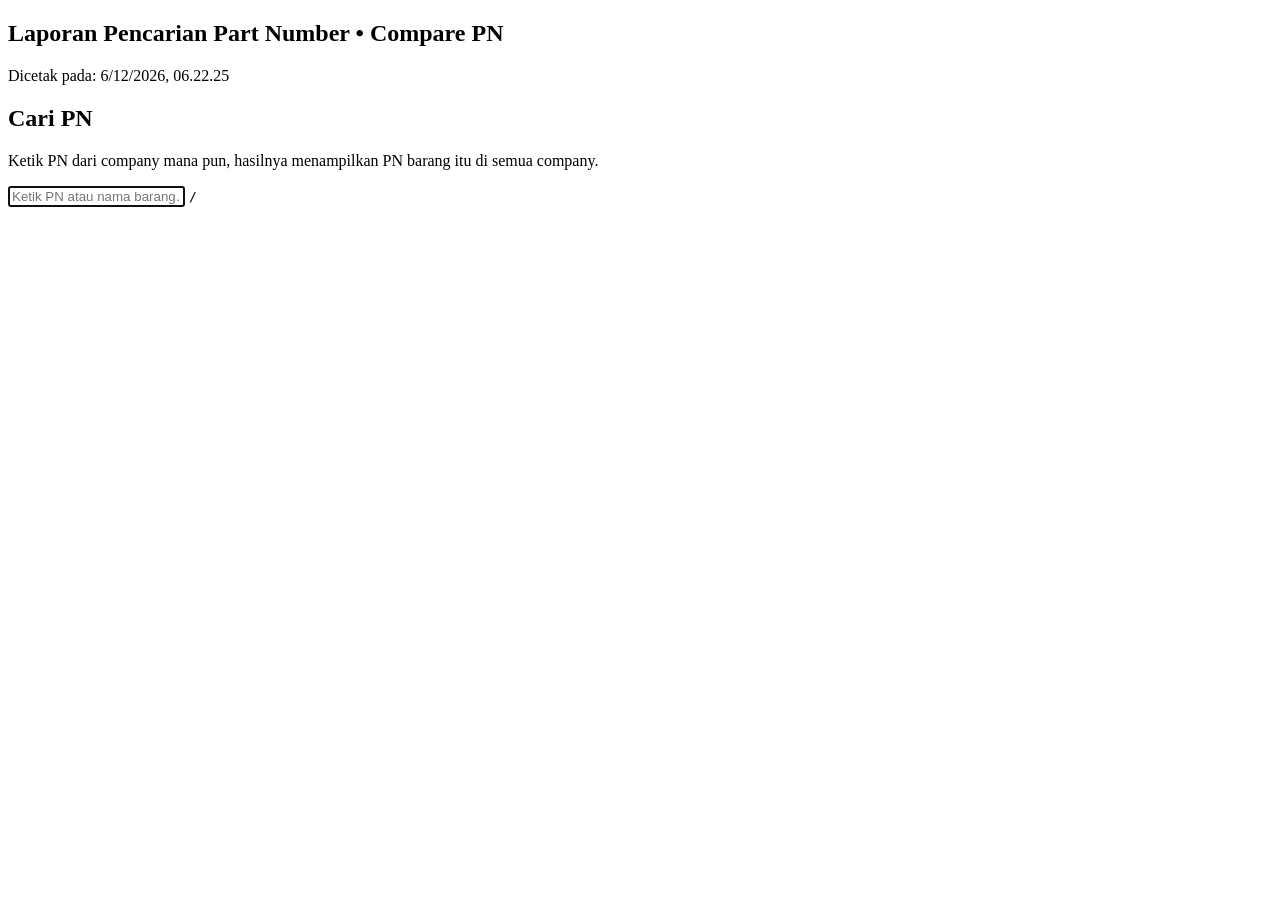
==== app/index.html @ 14309dab "feat: integrate neko.js pet with navbar toggle and behavior notifications" ====
<!doctype html>
<html lang="id"><head><meta charset="utf-8"><title>Compare PN</title>
<meta name="viewport" content="width=device-width,initial-scale=1,viewport-fit=cover">
<meta name="color-scheme" content="light dark">
<link rel="icon" href="data:image/svg+xml,%3Csvg xmlns='http://www.w3.org/2000/svg' viewBox='0 0 64 64'%3E%3Crect width='64' height='64' rx='14' fill='%233b82f6'/%3E%3Ctext x='50%25' y='54%25' font-family='Inter,Arial,sans-serif' font-size='28' font-weight='700' fill='white' text-anchor='middle'%3EPN%3C/text%3E%3C/svg%3E">
<link rel="preconnect" href="https://fonts.googleapis.com">
<link rel="preconnect" href="https://fonts.gstatic.com" crossorigin>
<link href="https://fonts.googleapis.com/css2?family=Roboto:wght@400;500;700&display=swap" rel="stylesheet">
<link href="https://fonts.googleapis.com/css2?family=Material+Symbols+Outlined" rel="stylesheet">
<link rel="stylesheet" href="/static/style.css">
</head>
<body data-page="search"><header id="nav"></header>
<main>
  <div class="print-banner">
    <h2>Laporan Pencarian Part Number &bull; Compare PN</h2>
    <p>Dicetak pada: <script>document.write(new Date().toLocaleString('id-ID'))</script></p>
  </div>
  <section class="hero">
    <h1>Cari PN</h1>
    <p class="mu">Ketik PN dari company mana pun, hasilnya menampilkan PN barang itu di semua company.</p>
    <div class="sb">
      <input id="q" autofocus autocomplete="off" placeholder="Ketik PN atau nama barang…">
      <kbd id="kb">/</kbd><button class="qc" id="qc" hidden aria-label="Hapus">×</button>
    </div>
  </section>
    <div class="bar" id="rbar" hidden>
      <span class="mu" id="info"></span>
      <span class="sp"></span>
      <select id="srt" title="Urutan Data" style="max-width:140px">
        <option value="name_asc" selected>Sort: A - Z</option>
        <option value="name_desc">Sort: Z - A</option>
        <option value="id_desc">Sort: Terbaru</option>
        <option value="id_asc">Sort: Terlama</option>
      </select>
      <button class="btn sm" id="cpyAll">Salin Semua PN</button>
      <button class="btn sm" id="expCsv">Export CSV</button>
      <button class="btn sm" id="bPrint" onclick="window.print()">Cetak</button>
      <button class="btn sm" id="dn">Rapat</button>
    </div>
  <div class="tw" id="tw" hidden><table class="data"><thead id="head"></thead><tbody id="body"></tbody></table></div>
  <div id="empty"></div>
</main>
<script src="/static/neko.js"></script>
<script src="/static/app.js"></script><script src="/static/toast.js"></script>
<script>
let t,seq=0;
const EMPTY_DB=`<div class="cta"><h3>Belum ada data</h3><div class="mu">Mulai dengan salah satu cara ini:</div>
  <div class="cards">
    <button class="card" onclick="$('#bImp').click()"><b>Import file</b><span>Excel / CSV, ratusan ribu baris sekaligus</span></button>
    <button class="card" onclick="$('#bAdd').click()"><b>Tambah manual</b><span>Isi PN per company satu per satu</span></button>
  </div></div>`;
function clearQ(){$('#q').value='';go();$('#q').focus()}
async function go(){
  const raw=$('#q').value,q=raw.trim(),my=++seq;
  const srt=$('#srt')?.value||'name_asc';
  CURRENT_SORT = srt;
  document.body.classList.toggle('has-q',!!q);
  $('#qc').hidden=!raw;$('#kb').hidden=!!raw;
  history.replaceState(null,'',q?'?q='+encodeURIComponent(q):location.pathname);
  if(!q){
    $('#tw').hidden=$('#rbar').hidden=true;
    $('#empty').innerHTML=STATS.items
      ?`<div class="empty">${fmt(STATS.items)} barang · ${fmt(STATS.pns)} PN · ${STATS.companies} company tersimpan.<br>Lihat semuanya di <a href="/list">Daftar</a>.</div>`
      :EMPTY_DB;
    return;
  }
  $('#head').innerHTML=headHtml();
  $('#body').innerHTML=skeletonHtml((COMPS.length||4)+1, 5);
  $('#tw').hidden=$('#rbar').hidden=false;
  $('#empty').innerHTML='';
  const r=await jget(`/api/search?q=${encodeURIComponent(q)}&sort=${encodeURIComponent(srt)}`);
  if(my!==seq)return;
  $('#head').innerHTML=headHtml();
  $('#body').innerHTML=r.map(i=>'<tr>'+rowCells(i,q)+'</tr>').join('');
  $('#tw').hidden=$('#rbar').hidden=!r.length;
  $('#info').textContent=`${fmt(r.length)} barang ditemukan${r.length>=50?' (maks 50, persempit pencarian)':''} · klik PN untuk menyalin`;
  $('#empty').innerHTML=r.length?'':`<div class="empty">Tidak ada hasil untuk <code>${esc(q)}</code>. Cek ejaan, atau tambahkan lewat <b>+ Tambah</b>.</div>`;
}
$('#q').addEventListener('input',()=>{clearTimeout(t);t=setTimeout(go,250)});
$('#q').addEventListener('keydown',e=>{if(e.key==='Escape')clearQ()});
$('#qc').onclick=clearQ;
$('#srt').onchange=()=>go();
$('#expCsv').onclick=()=>{
  const rows=[['Barang','Company','PN','Urutan','Diupdate Oleh']];
  const ths=Array.from(document.querySelectorAll('#head th'));
  document.querySelectorAll('#body tr').forEach(tr=>{
    const nm=tr.querySelector('.nm')?.textContent.replace(/^\d+\s*/,'').trim()||'';
    const author=tr.querySelector('.author-col')?.textContent.trim()||'';
    tr.querySelectorAll('.pn').forEach(pn=>{
      const td=pn.closest('td');
      const colIndex=td?Array.from(tr.children).indexOf(td):-1;
      const comp=colIndex>=0&&ths[colIndex]?ths[colIndex].textContent.trim():'';
      rows.push([nm,comp,pn.dataset.pn,pn.classList.contains('main')?'0':'1',author]);
    });
  });
  const csv=rows.map(r=>r.map(x=>'"'+String(x).replace(/"/g,'""')+'"').join(',')).join('\r\n');
  const a=document.createElement('a');
  a.href=URL.createObjectURL(new Blob(['\ufeff'+csv],{type:'text/csv;charset=utf-8;'}));
  a.download='hasil-pencarian.csv';a.click();
};
$('#cpyAll').onclick=()=>{
  const list=[];
  document.querySelectorAll('#body .pn').forEach(pn=>{if(pn.dataset.pn)list.push(pn.dataset.pn);});
  const unique=[...new Set(list)];
  if(!unique.length){toast.info('Tidak ada PN untuk disalin');return;}
  copyText(unique.join('\n'), null, `${unique.length} PN disalin`);
};
document.addEventListener('data-changed',go);
boot().then(()=>{
  const q=new URLSearchParams(location.search).get('q');
  if(q)$('#q').value=q;
  go();
});
</script></body></html>
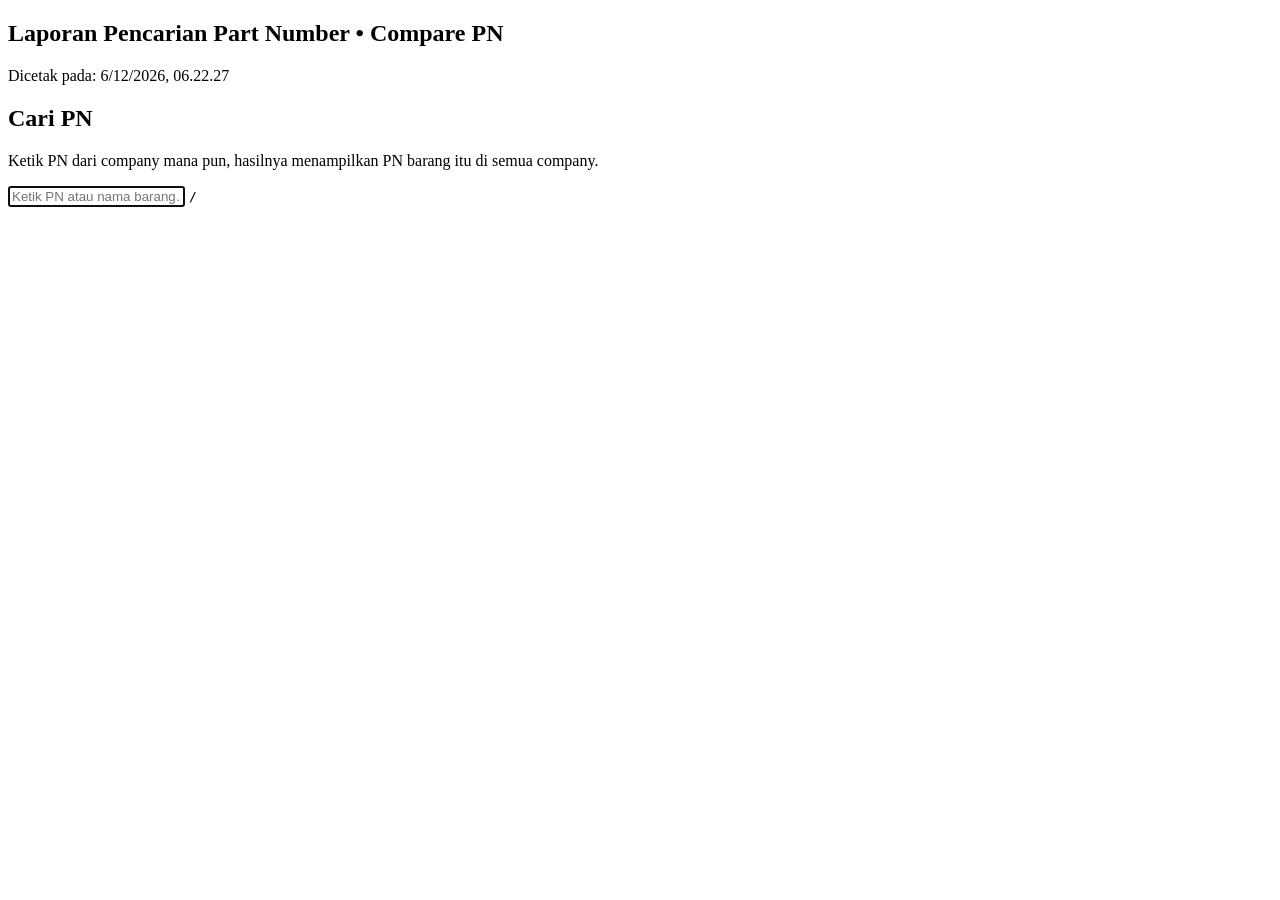
==== commit 7b7b0b93: "feat: consolidate table actions into single compact dropdown menu" ====
--- a/app/index.html
+++ b/app/index.html
@@ -32,10 +32,31 @@
         <option value="id_desc">Sort: Terbaru</option>
         <option value="id_asc">Sort: Terlama</option>
       </select>
-      <button class="btn sm" id="cpyAll">Salin Semua PN</button>
-      <button class="btn sm" id="expCsv">Export CSV</button>
-      <button class="btn sm" id="bPrint" onclick="window.print()">Cetak</button>
-      <button class="btn sm" id="dn">Rapat</button>
+      <div class="menu-wrap" id="actMenuWrap">
+        <button class="btn sm menu-trigger" id="bActMenu" type="button" aria-expanded="false" aria-haspopup="true">
+          <span>Aksi</span>
+          <span class="menu-arrow">▾</span>
+        </button>
+        <div class="menu-dropdown" id="actDropdown" hidden>
+          <button class="menu-item" id="cpyAll" type="button">
+            <span class="menu-item-label">Salin Semua PN</span>
+            <span class="menu-item-desc">Salin daftar nomor part</span>
+          </button>
+          <button class="menu-item" id="expCsv" type="button">
+            <span class="menu-item-label">Export CSV</span>
+            <span class="menu-item-desc">Unduh berkas pencarian</span>
+          </button>
+          <button class="menu-item" id="bPrint" onclick="window.print()" type="button">
+            <span class="menu-item-label">Cetak</span>
+            <span class="menu-item-desc">Cetak laporan pencarian</span>
+          </button>
+          <div class="menu-sep"></div>
+          <button class="menu-item" id="dn" type="button">
+            <span class="menu-item-label">Rapat</span>
+            <span class="menu-item-desc">Ubah kerapatan baris tabel</span>
+          </button>
+        </div>
+      </div>
     </div>
   <div class="tw" id="tw" hidden><table class="data"><thead id="head"></thead><tbody id="body"></tbody></table></div>
   <div id="empty"></div>
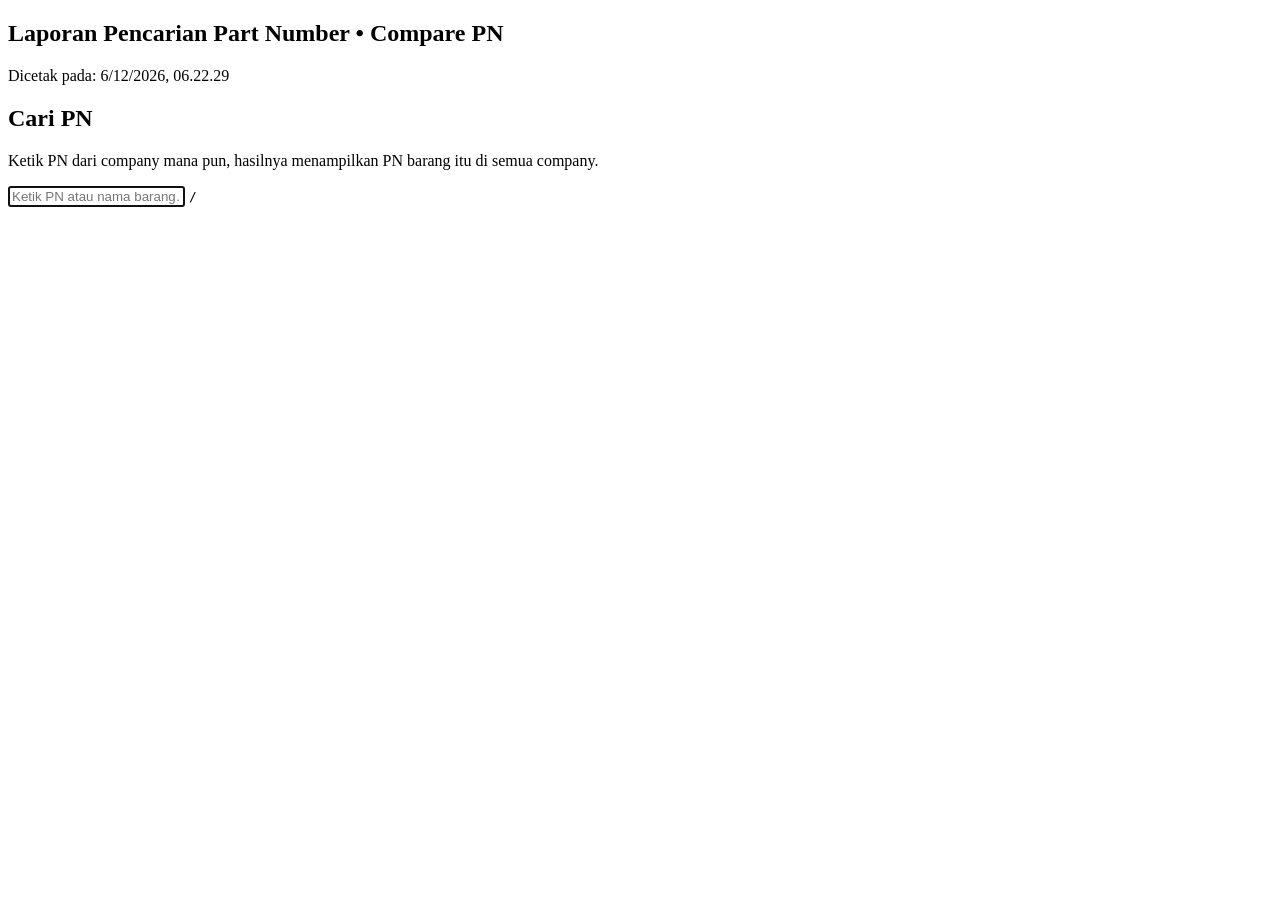
==== commit 233a1ab5: "fix: allow admins to edit/delete all items, permit cloning of approved items, and guard empty export" ====
--- a/app/index.html
+++ b/app/index.html
@@ -102,6 +102,10 @@
 $('#qc').onclick=clearQ;
 $('#srt').onchange=()=>go();
 $('#expCsv').onclick=()=>{
+  if(!document.querySelector('#body .pn')){
+    toast.info('Tidak ada data pencarian untuk diekspor');
+    return;
+  }
   const rows=[['Barang','Company','PN','Urutan','Diupdate Oleh']];
   const ths=Array.from(document.querySelectorAll('#head th'));
   document.querySelectorAll('#body tr').forEach(tr=>{
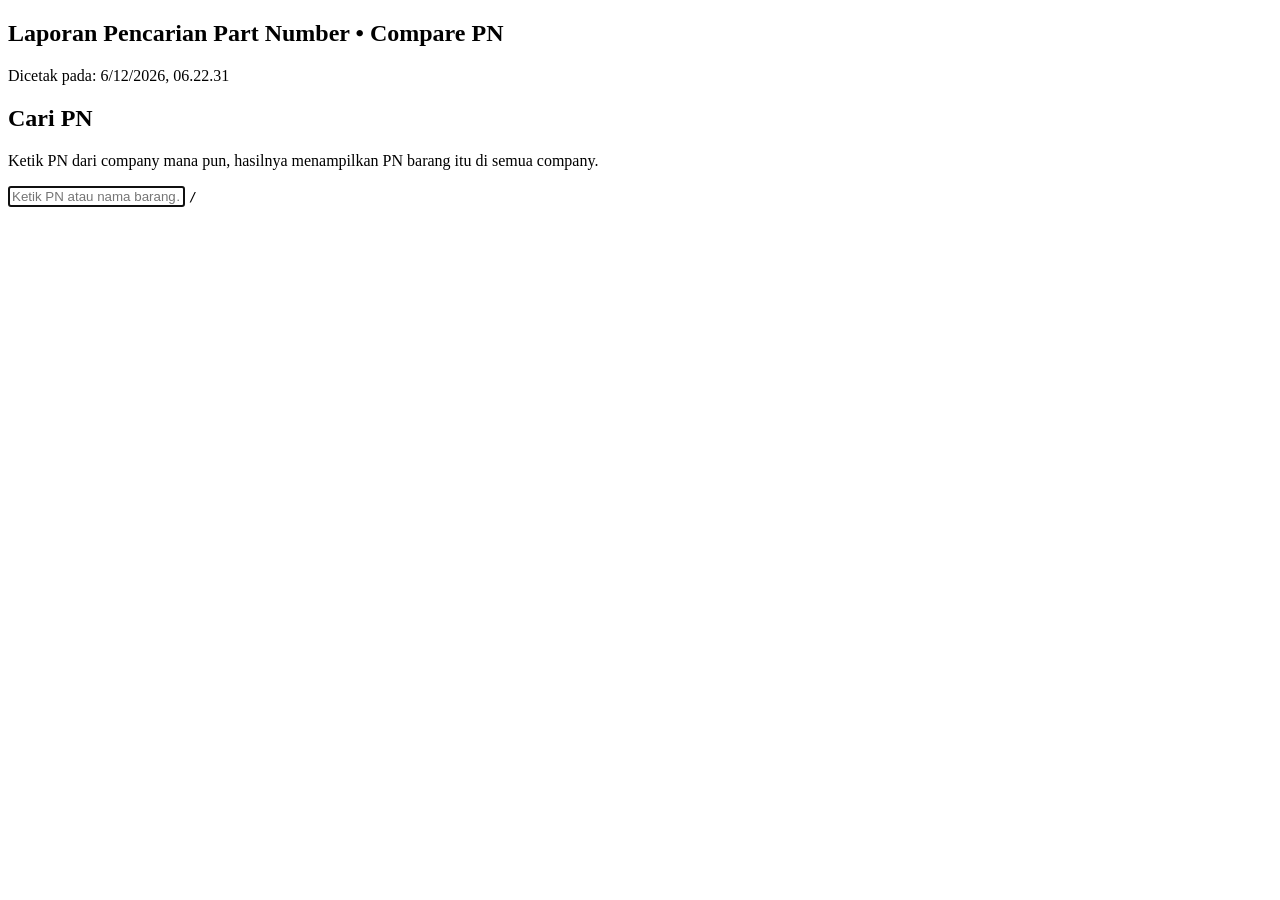
==== commit b129384e: "fix: bust browser cache for static assets and display explicit Hapus Akun button on all user rows" ====
--- a/app/index.html
+++ b/app/index.html
@@ -7,7 +7,7 @@
 <link rel="preconnect" href="https://fonts.gstatic.com" crossorigin>
 <link href="https://fonts.googleapis.com/css2?family=Roboto:wght@400;500;700&display=swap" rel="stylesheet">
 <link href="https://fonts.googleapis.com/css2?family=Material+Symbols+Outlined" rel="stylesheet">
-<link rel="stylesheet" href="/static/style.css">
+<link rel="stylesheet" href="/static/style.css?v=20261029_3">
 </head>
 <body data-page="search"><header id="nav"></header>
 <main>
@@ -62,7 +62,7 @@
   <div id="empty"></div>
 </main>
 <script src="/static/neko.js"></script>
-<script src="/static/app.js"></script><script src="/static/toast.js"></script>
+<script src="/static/app.js?v=20261029_3"></script><script src="/static/toast.js"></script>
 <script>
 let t,seq=0;
 const EMPTY_DB=`<div class="cta"><h3>Belum ada data</h3><div class="mu">Mulai dengan salah satu cara ini:</div>
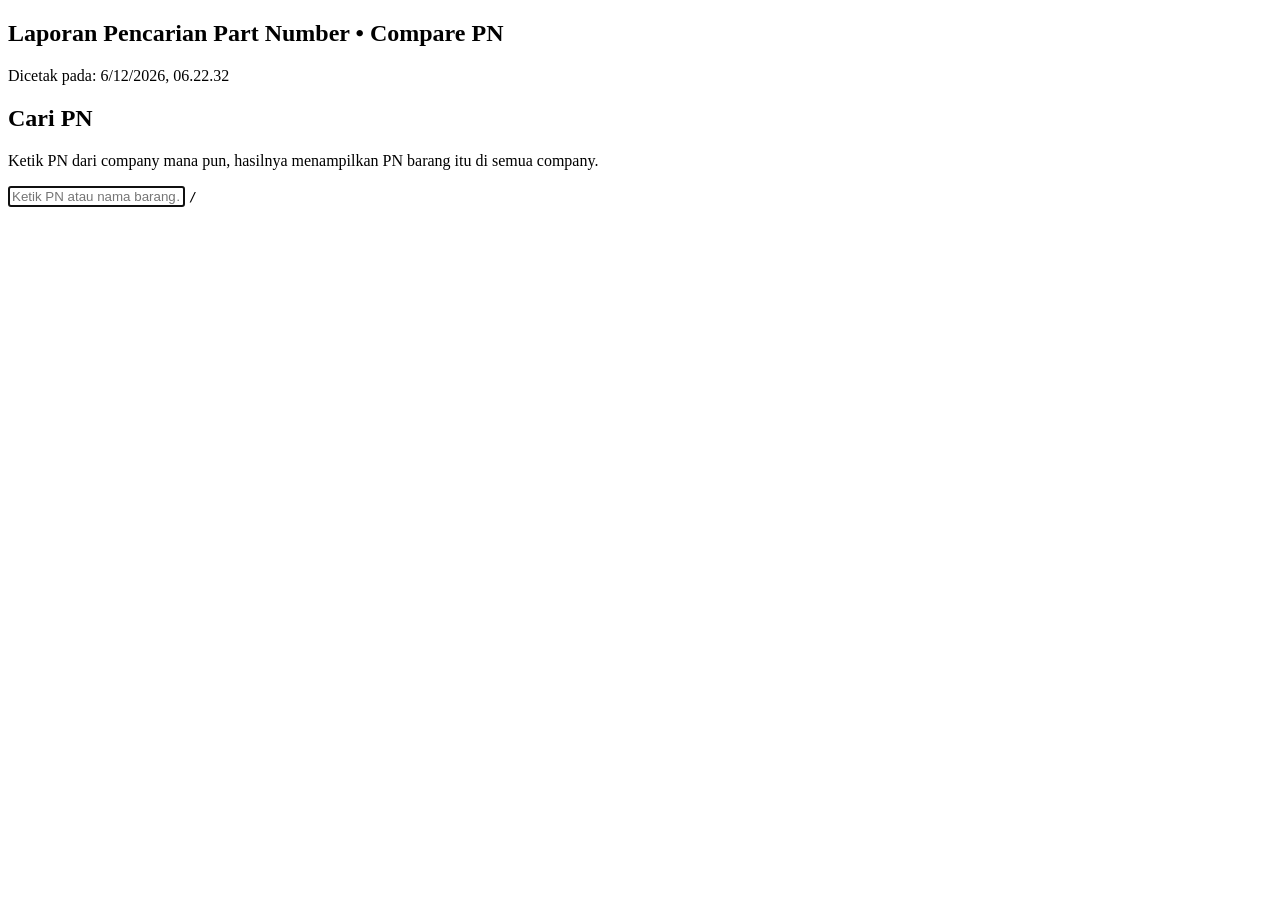
==== commit fa38dac0: "style: refine admin dashboard layout, symmetry, and responsive styling" ====
--- a/app/index.html
+++ b/app/index.html
@@ -7,7 +7,7 @@
 <link rel="preconnect" href="https://fonts.gstatic.com" crossorigin>
 <link href="https://fonts.googleapis.com/css2?family=Roboto:wght@400;500;700&display=swap" rel="stylesheet">
 <link href="https://fonts.googleapis.com/css2?family=Material+Symbols+Outlined" rel="stylesheet">
-<link rel="stylesheet" href="/static/style.css?v=20261029_3">
+<link rel="stylesheet" href="/static/style.css?v=20261029_4">
 </head>
 <body data-page="search"><header id="nav"></header>
 <main>
@@ -62,7 +62,7 @@
   <div id="empty"></div>
 </main>
 <script src="/static/neko.js"></script>
-<script src="/static/app.js?v=20261029_3"></script><script src="/static/toast.js"></script>
+<script src="/static/app.js?v=20261029_4"></script><script src="/static/toast.js"></script>
 <script>
 let t,seq=0;
 const EMPTY_DB=`<div class="cta"><h3>Belum ada data</h3><div class="mu">Mulai dengan salah satu cara ini:</div>
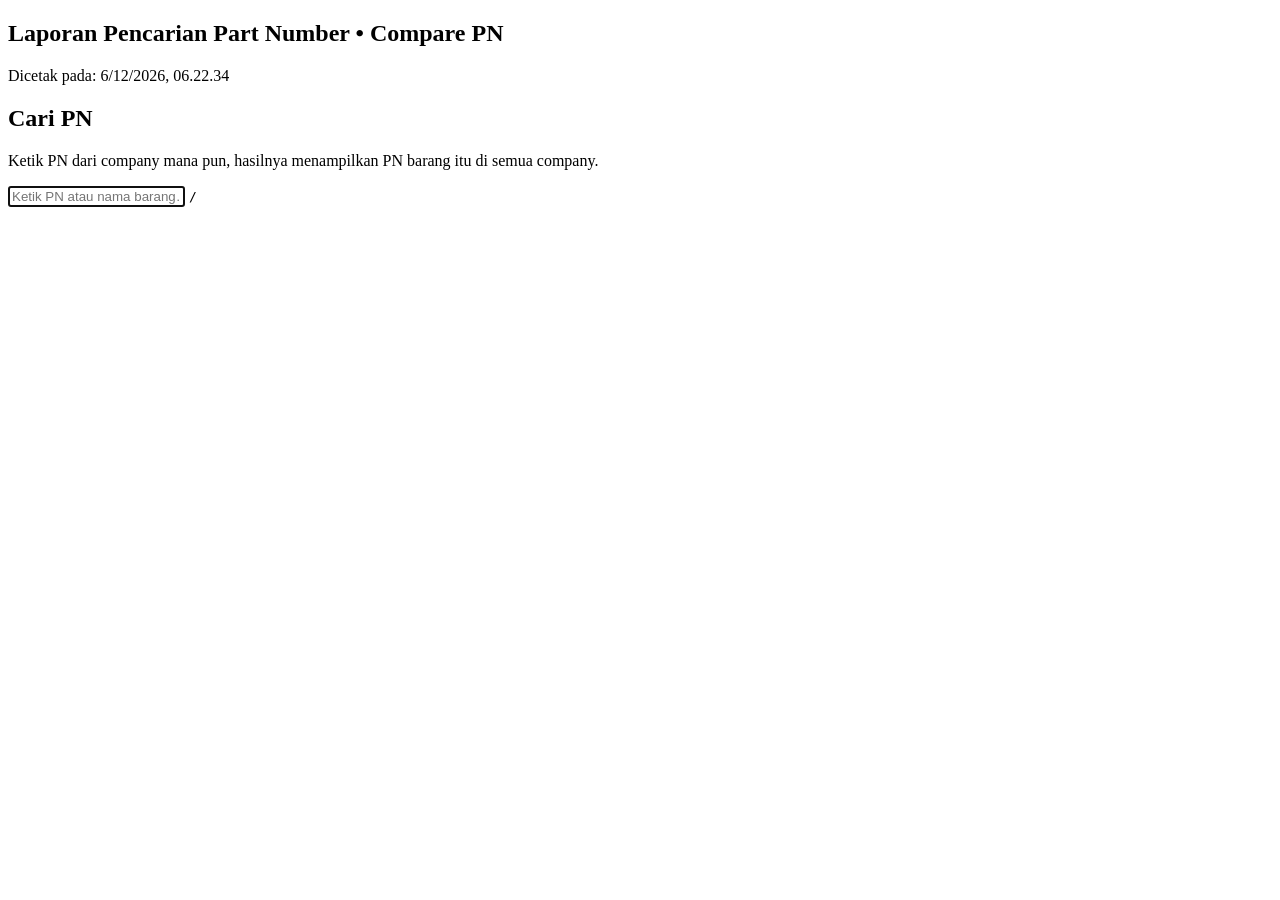
==== commit f49063b2: "style: set static stable dimensions for admin modal dialog" ====
--- a/app/index.html
+++ b/app/index.html
@@ -7,7 +7,7 @@
 <link rel="preconnect" href="https://fonts.gstatic.com" crossorigin>
 <link href="https://fonts.googleapis.com/css2?family=Roboto:wght@400;500;700&display=swap" rel="stylesheet">
 <link href="https://fonts.googleapis.com/css2?family=Material+Symbols+Outlined" rel="stylesheet">
-<link rel="stylesheet" href="/static/style.css?v=20261029_4">
+<link rel="stylesheet" href="/static/style.css?v=20261029_5">
 </head>
 <body data-page="search"><header id="nav"></header>
 <main>
@@ -62,7 +62,7 @@
   <div id="empty"></div>
 </main>
 <script src="/static/neko.js"></script>
-<script src="/static/app.js?v=20261029_4"></script><script src="/static/toast.js"></script>
+<script src="/static/app.js?v=20261029_5"></script><script src="/static/toast.js"></script>
 <script>
 let t,seq=0;
 const EMPTY_DB=`<div class="cta"><h3>Belum ada data</h3><div class="mu">Mulai dengan salah satu cara ini:</div>
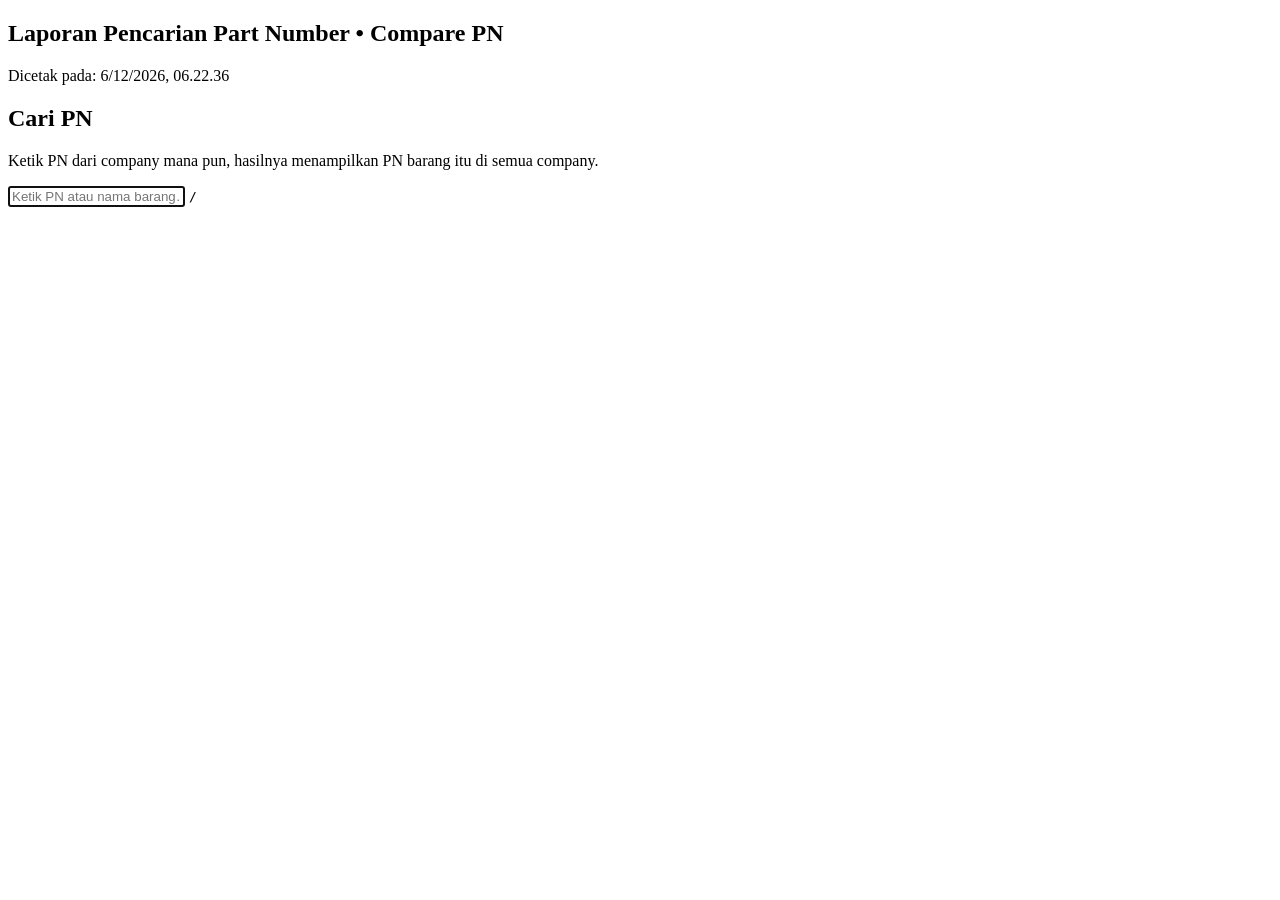
==== commit f29c59be: "feat: move database stats summary from header to list page under search bar" ====
--- a/app/index.html
+++ b/app/index.html
@@ -7,7 +7,7 @@
 <link rel="preconnect" href="https://fonts.gstatic.com" crossorigin>
 <link href="https://fonts.googleapis.com/css2?family=Roboto:wght@400;500;700&display=swap" rel="stylesheet">
 <link href="https://fonts.googleapis.com/css2?family=Material+Symbols+Outlined" rel="stylesheet">
-<link rel="stylesheet" href="/static/style.css?v=20261029_5">
+<link rel="stylesheet" href="/static/style.css?v=20261029_6">
 </head>
 <body data-page="search"><header id="nav"></header>
 <main>
@@ -62,7 +62,7 @@
   <div id="empty"></div>
 </main>
 <script src="/static/neko.js"></script>
-<script src="/static/app.js?v=20261029_5"></script><script src="/static/toast.js"></script>
+<script src="/static/app.js?v=20261029_6"></script><script src="/static/toast.js"></script>
 <script>
 let t,seq=0;
 const EMPTY_DB=`<div class="cta"><h3>Belum ada data</h3><div class="mu">Mulai dengan salah satu cara ini:</div>
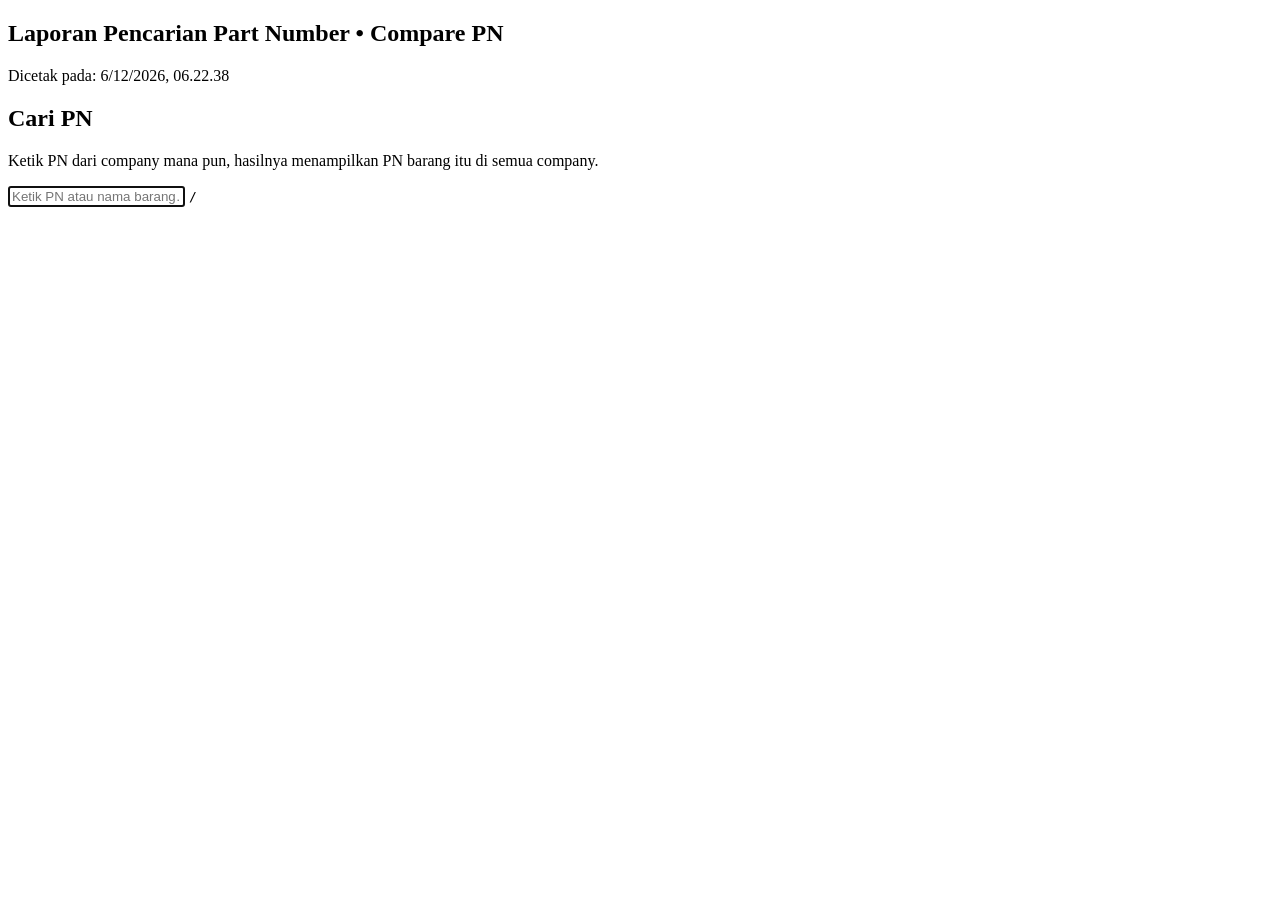
==== commit 2dbd25c9: "feat: add real-time auto-suggest and autocomplete for item name in add and edit modals" ====
--- a/app/index.html
+++ b/app/index.html
@@ -2,12 +2,8 @@
 <html lang="id"><head><meta charset="utf-8"><title>Compare PN</title>
 <meta name="viewport" content="width=device-width,initial-scale=1,viewport-fit=cover">
 <meta name="color-scheme" content="light dark">
-<link rel="icon" href="data:image/svg+xml,%3Csvg xmlns='http://www.w3.org/2000/svg' viewBox='0 0 64 64'%3E%3Crect width='64' height='64' rx='14' fill='%233b82f6'/%3E%3Ctext x='50%25' y='54%25' font-family='Inter,Arial,sans-serif' font-size='28' font-weight='700' fill='white' text-anchor='middle'%3EPN%3C/text%3E%3C/svg%3E">
-<link rel="preconnect" href="https://fonts.googleapis.com">
-<link rel="preconnect" href="https://fonts.gstatic.com" crossorigin>
-<link href="https://fonts.googleapis.com/css2?family=Roboto:wght@400;500;700&display=swap" rel="stylesheet">
-<link href="https://fonts.googleapis.com/css2?family=Material+Symbols+Outlined" rel="stylesheet">
-<link rel="stylesheet" href="/static/style.css?v=20261029_6">
+<link rel="icon" href="data:image/svg+xml,%3Csvg xmlns='http://www.w3.org/2000/svg' viewBox='0 0 64 64'%3E%3Crect width='64' height='64' rx='14' fill='%233b82f6'/%3E%3Ctext x='50%25' y='54%25' font-family='sans-serif' font-size='28' font-weight='700' fill='white' text-anchor='middle'%3EPN%3C/text%3E%3C/svg%3E">
+<link rel="stylesheet" href="/static/style.css?v=20261029_7">
 </head>
 <body data-page="search"><header id="nav"></header>
 <main>
@@ -62,7 +58,7 @@
   <div id="empty"></div>
 </main>
 <script src="/static/neko.js"></script>
-<script src="/static/app.js?v=20261029_6"></script><script src="/static/toast.js"></script>
+<script src="/static/app.js?v=20261029_7"></script><script src="/static/toast.js"></script>
 <script>
 let t,seq=0;
 const EMPTY_DB=`<div class="cta"><h3>Belum ada data</h3><div class="mu">Mulai dengan salah satu cara ini:</div>
@@ -106,22 +102,27 @@
     toast.info('Tidak ada data pencarian untuk diekspor');
     return;
   }
-  const rows=[['Barang','Company','PN','Urutan','Diupdate Oleh']];
-  const ths=Array.from(document.querySelectorAll('#head th'));
+  const comps = (window.COMPS && window.COMPS.length) ? window.COMPS : Array.from(document.querySelectorAll('#head th')).slice(1, -1).map(th => th.textContent.trim()).filter(Boolean);
+  const rows = [['nama barang', ...comps]];
+  const ths = Array.from(document.querySelectorAll('#head th'));
   document.querySelectorAll('#body tr').forEach(tr=>{
-    const nm=tr.querySelector('.nm')?.textContent.replace(/^\d+\s*/,'').trim()||'';
-    const author=tr.querySelector('.author-col')?.textContent.trim()||'';
+    const nm = tr.querySelector('.nm')?.textContent.replace(/^\d+\s*/,'').trim()||'';
+    const compPns = {};
     tr.querySelectorAll('.pn').forEach(pn=>{
-      const td=pn.closest('td');
-      const colIndex=td?Array.from(tr.children).indexOf(td):-1;
-      const comp=colIndex>=0&&ths[colIndex]?ths[colIndex].textContent.trim():'';
-      rows.push([nm,comp,pn.dataset.pn,pn.classList.contains('main')?'0':'1',author]);
+      const td = pn.closest('td');
+      const colIndex = td ? Array.from(tr.children).indexOf(td) : -1;
+      const comp = colIndex >= 0 && ths[colIndex] ? ths[colIndex].textContent.trim() : '';
+      if(comp){
+        if(!compPns[comp]) compPns[comp] = [];
+        compPns[comp].push(pn.dataset.pn || pn.textContent.trim());
+      }
     });
+    rows.push([nm, ...comps.map(c => (compPns[c] || []).join(';'))]);
   });
   const csv=rows.map(r=>r.map(x=>'"'+String(x).replace(/"/g,'""')+'"').join(',')).join('\r\n');
   const a=document.createElement('a');
   a.href=URL.createObjectURL(new Blob(['\ufeff'+csv],{type:'text/csv;charset=utf-8;'}));
-  a.download='hasil-pencarian.csv';a.click();
+  a.download='hasil-pencarian-matriks.csv';a.click();
 };
 $('#cpyAll').onclick=()=>{
   const list=[];
